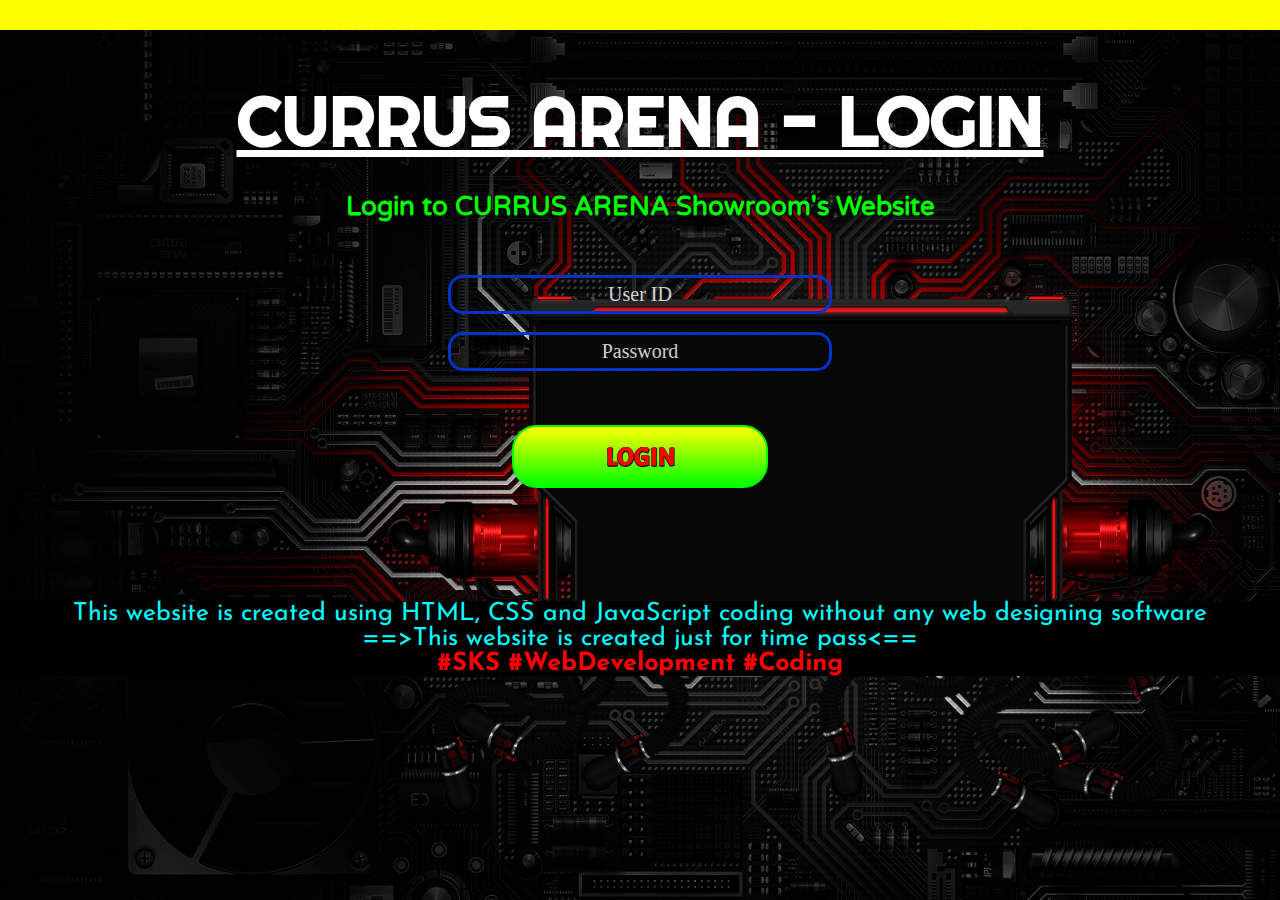
==== index.html @ 26738b22 "Add files via upload" ====
<html>
<head>
	<title>Login-CURRUS ARENA</title>
	<meta charset="UTF-8">
	<meta name="keywords" content="HTML,CSS,JavaScript">
	<meta name="author" content="SKS">
	<link rel="stylesheet" href="CSS/style.css">
	<script src="Java Script/js.js"></script>
</head>
<body>

	<!--Scrolling Text (Marquee)-->
	<!--<span class="sp">-->
	<marquee onmouseover="stop()" onmouseout="start()">||&emsp;This is a login page created by SKS and it's only a trial webpage &emsp;||&emsp;After entering corect User ID and Password, you will be redirected to another self-made website- CURRUS ARENA&emsp;||&emsp;<B>PLEASE NOTE: The User ID is: Anonymus_user and the Password is: bhagyahase &emsp;||</B></marquee>
	</span>
	
	<!--Title and Subtitle-->
	<div class="glow">
	<h1><b><u>CURRUS ARENA - LOGIN</u></b></h1>
	</div>
	<!--<span class="sp2">-->
	<div class="subh">
	<h4>Login to CURRUS ARENA Showroom's Website</h4> 
	</div>
	</span>
	</br>
	
	<!--Input Form-->
	<form name="formx" align="center">
			<input type="text" name="userid" placeholder="User ID"title="enter your userID" onfocus="foc(this)" onblur="blu(this)" /> </br></br>
			<input type="password" name="pass" title="enter your password" placeholder="Password" onfocus="foc(this)" onblur="blu(this)"/> </br></br></br></br>
			<input type="Submit" value="LOGIN" onclick="submitx()"/></br></br></br>
	</form>
	</br></br>
	
	<!--Description about webpage-->
	<div class="des">
		<p>This website is created using HTML, CSS and JavaScript coding without any web designing software</br>
		 ==>This website is created just for time pass<==</br>
			<b><font color="red">#SKS #WebDevelopment #Coding</font></b></br>
		</p>		
	</div>
</body>
</html>
---- CSS/style.css ----
/*  
	CSS code linked with Login Page/index.html document
*/

/* Included Fonts (Taken from Google Fonts) */
@import url('https://fonts.googleapis.com/css?family=Varela+Round&display=swap');
@import url('https://fonts.googleapis.com/css?family=Acme&display=swap');
@import url('https://fonts.googleapis.com/css?family=Righteous&display=swap');
@import url('https://fonts.googleapis.com/css?family=Josefin+Sans&display=swap');
body{
	background:#000000;
	background-image:url("../Images/background.jpg");
	background-size: cover;
	height:70vh;
	margin:0;
}
marquee{
	/*position: absolute;
	left:0px;
	right:0px;
	top:1px;*/
	color:Purple;
	font-family:Acme;
	font-size:20px;
	background-color:yellow;
	height:30px;
	font-weight:700;
}
.glow{
	height:80px;
	text-align:center;
	color:#fff;
	font-family:Righteous;
	font-size:35px;
	-webkit-animation: glow 1s ease-in-out infinite alternate;
	-moz-animation: glow 1s ease-in-out infinite alternate;
	animation: glow 1s ease-in-out infinite alternate;
}
.subh{
	text-align:center;
	color:#00ff00;
	font-family:Varela Round;
	font-size: 26px;
	text-shadow:-1px 0 black, 0 1px black, 1px 0 black, 0 -1px black;
}
.form{
	align: center;
}
input[type=text]{
	text-align:center;
	width: 30%;
	color: blue;
	background: transparent;
	border: 3px solid black;
	padding: 5px 2px;
	border-color: black;
	font-size:20px;
	border-radius: 15px;
	font-family: Berlin Sans FB;
	border-color:#0033cc;
	-webkit-transition: all 0.30s ease-in-out;
	-moz-transition: all 0.30s ease-in-out;
	-ms-transition: all 0.30s ease-in-out;
	-o-transition: all 0.30s ease-in-out;

}
input[type=password]{
	text-align:center;
	width: 30%;
	color: blue;
	background: transparent;
	border: 3px solid black;
	padding: 5px 2px;
	border-color: black;
	font-size: 20px;
	border-color:#0033cc;
	border-radius: 15px;
	Font-family:Berlin Sans FB;
}
input[type=submit]{
	width:20%;
	height:10%;
	background-image:linear-gradient(to bottom,yellow,#00ff00);
	font-size:25px;
	color:Red;
	text-shadow:0px 0 black, 0 1px black, 1px 1px black, 0 0px black;
	border:2px solid black; 
	border-color:#00ff00;
	border-radius: 25px;
	font-family:Acme,Varela Round;
	font-weight: 900;
}
.des{
	background:black;
	color:#00ffff;
	font-size:25px;
	font-family:Josefin Sans;
	text-align:center;
}
.sp{
	display:block;
	margin-bottom:3em;
}
.sp2{
	display:block;
	margin-bottom:3em;
}
::placeholder{
	color: white;
	opacity:0.8;
}
@-webkit-keyframes glow {
  from {
    text-shadow: 0 0 10px #fff, 0 0 20px #fff, 0 0 30px #e60073, 0 0 40px #e60073, 0 0 50px #e60073, 0 0 60px #e60073, 0 0 70px #e60073;
  }
  to {
    text-shadow: 0 0 20px #fff, 0 0 30px #ff4da6, 0 0 40px #ff4da6, 0 0 50px #ff4da6, 0 0 60px #ff4da6, 0 0 70px #ff4da6, 0 0 80px #ff4da6;
  }
}
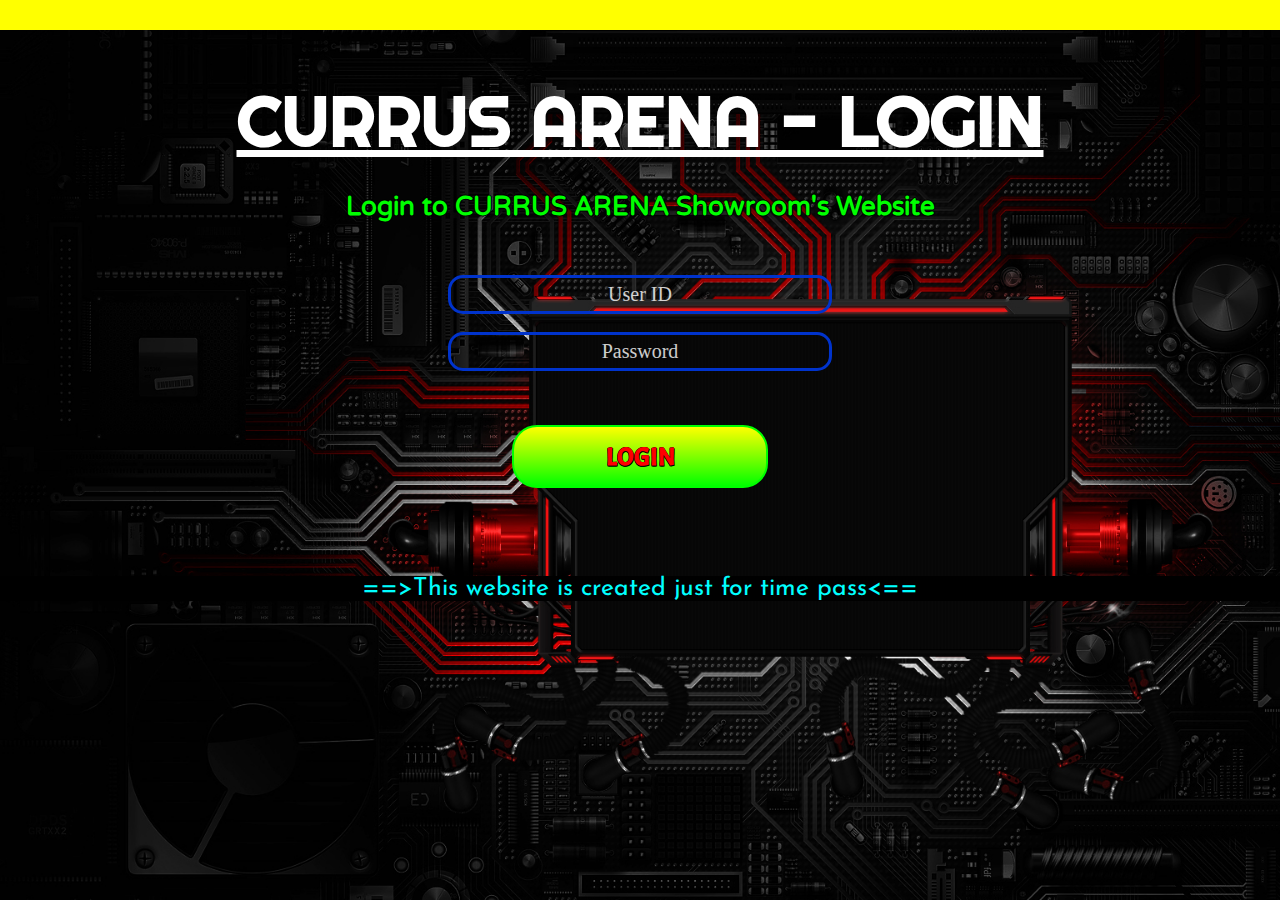
==== commit 0453a5d4: "Update index.html" ====
--- a/index.html
+++ b/index.html
@@ -11,7 +11,7 @@
 
 	<!--Scrolling Text (Marquee)-->
 	<!--<span class="sp">-->
-	<marquee onmouseover="stop()" onmouseout="start()">||&emsp;This is a login page created by SKS and it's only a trial webpage &emsp;||&emsp;After entering corect User ID and Password, you will be redirected to another self-made website- CURRUS ARENA&emsp;||&emsp;<B>PLEASE NOTE: The User ID is: Anonymus_user and the Password is: bhagyahase &emsp;||</B></marquee>
+	<marquee onmouseover="stop()" onmouseout="start()"> &emsp;||&emsp;After entering corect User ID and Password, you will be redirected to another website- CURRUS ARENA&emsp;||&emsp;<B>PLEASE NOTE: The User ID is: Anonymus_user and the Password is: bhagyahase &emsp;||</B></marquee>
 	</span>
 	
 	<!--Title and Subtitle-->
@@ -35,11 +35,11 @@
 	
 	<!--Description about webpage-->
 	<div class="des">
-		<p>This website is created using HTML, CSS and JavaScript coding without any web designing software</br>
+		<!--<p>This website is created using HTML, CSS and JavaScript coding without any web designing software</br>-->
 		 ==>This website is created just for time pass<==</br>
-			<b><font color="red">#SKS #WebDevelopment #Coding</font></b></br>
+			<!--<b><font color="red">#SKS #WebDevelopment #Coding</font></b></br>-->
 		</p>		
 	</div>
 </body>
 </html>
-	+	
